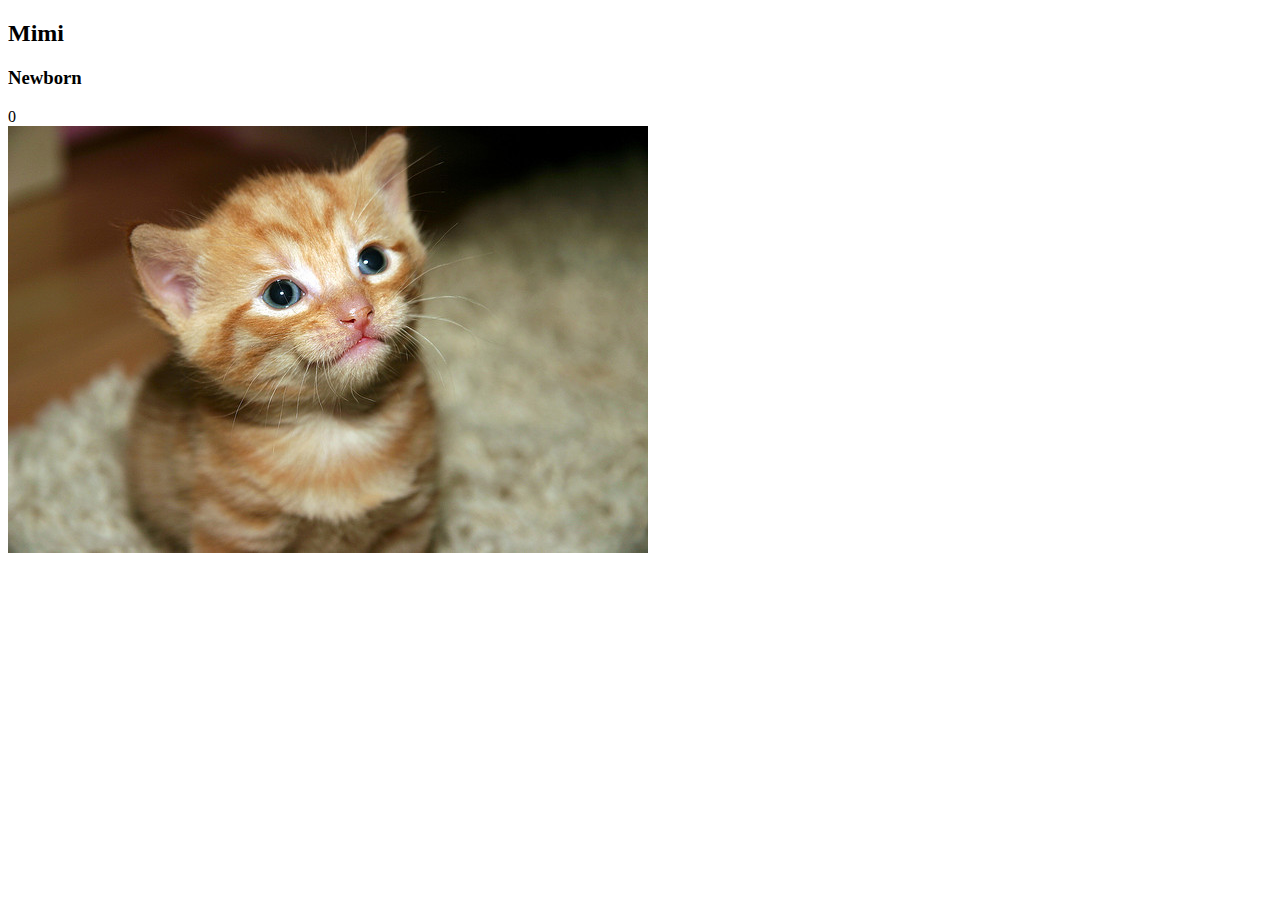
==== index.html @ 5e0030ad "First KO JS Commit" ====
<!DOCTYPE html>
<html lang="en">
<head>
    <meta charset="UTF-8">
    <title>Cat Clicker</title>
</head>
<body>
    <ul id="cat-list"></ul>
    <div id="cat">
    <!-- knockout does not need html id's. it needs data binding. We dont have to take it out but here taken out for clarity. We will then add a class so that CSS can find it.-->
<!--     <h2 id="cat-name"></h2>
        <div id="cat-count"></div>
        <img id="cat-img" src="" alt="cute cat"> -->

<!-- Data-bind here will set h2 text to the 'name in the viewModel in js file. If we want to put multiple bindings inside of a data-bind we use multiple commas. 
To bind and attribute use attr: {src: imgSrc}. If imgSrc changes in view model, the attr: {src: imgSrc} will change -->
        <h2 data-bind="text: name"></h2> 
        <h3 data-bind="text: catLevel"></h3>
        <div data-bind="text: clickCount"></div>
        <img src="" alt="cute cat" data-bind="click: incrementCounter, attr: {src: imgSrc}">
    </div>
    <script src="js/lib/knockout-3.2.0.js"></script>
    <script src="js/app.js"></script>
</body>
</html>
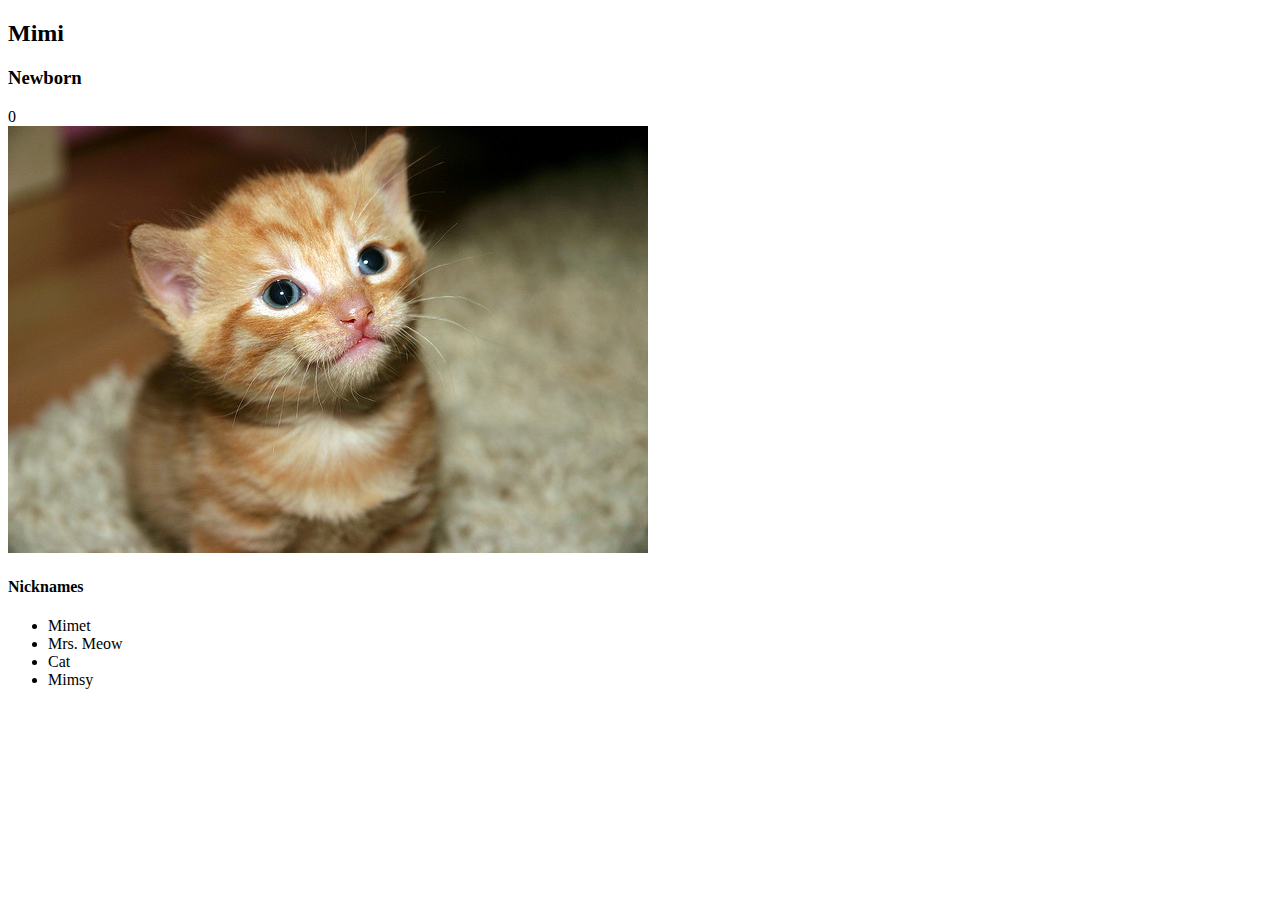
==== commit 28f87959: "Updated viewModel, created view" ====
--- a/index.html
+++ b/index.html
@@ -14,10 +14,16 @@
 
 <!-- Data-bind here will set h2 text to the 'name in the viewModel in js file. If we want to put multiple bindings inside of a data-bind we use multiple commas. 
 To bind and attribute use attr: {src: imgSrc}. If imgSrc changes in view model, the attr: {src: imgSrc} will change -->
-        <h2 data-bind="text: name"></h2> 
-        <h3 data-bind="text: catLevel"></h3>
-        <div data-bind="text: clickCount"></div>
-        <img src="" alt="cute cat" data-bind="click: incrementCounter, attr: {src: imgSrc}">
+        <h2 data-bind="text: currentCat().name"></h2> 
+        <h3 data-bind="text: currentCat().title"></h3>
+        <div data-bind="text: currentCat().clickCount"></div>
+        <img src="" alt="cute cat" data-bind="click: incrementCounter, attr: {src: currentCat().imgSrc}">
+        <h4>Nicknames</h4>
+        <ul data-bind="foreach: currentCat().nickNames">
+            <li>
+            <span data-bind="text: nickName"></span>
+            </li>
+        </ul>
     </div>
     <script src="js/lib/knockout-3.2.0.js"></script>
     <script src="js/app.js"></script>
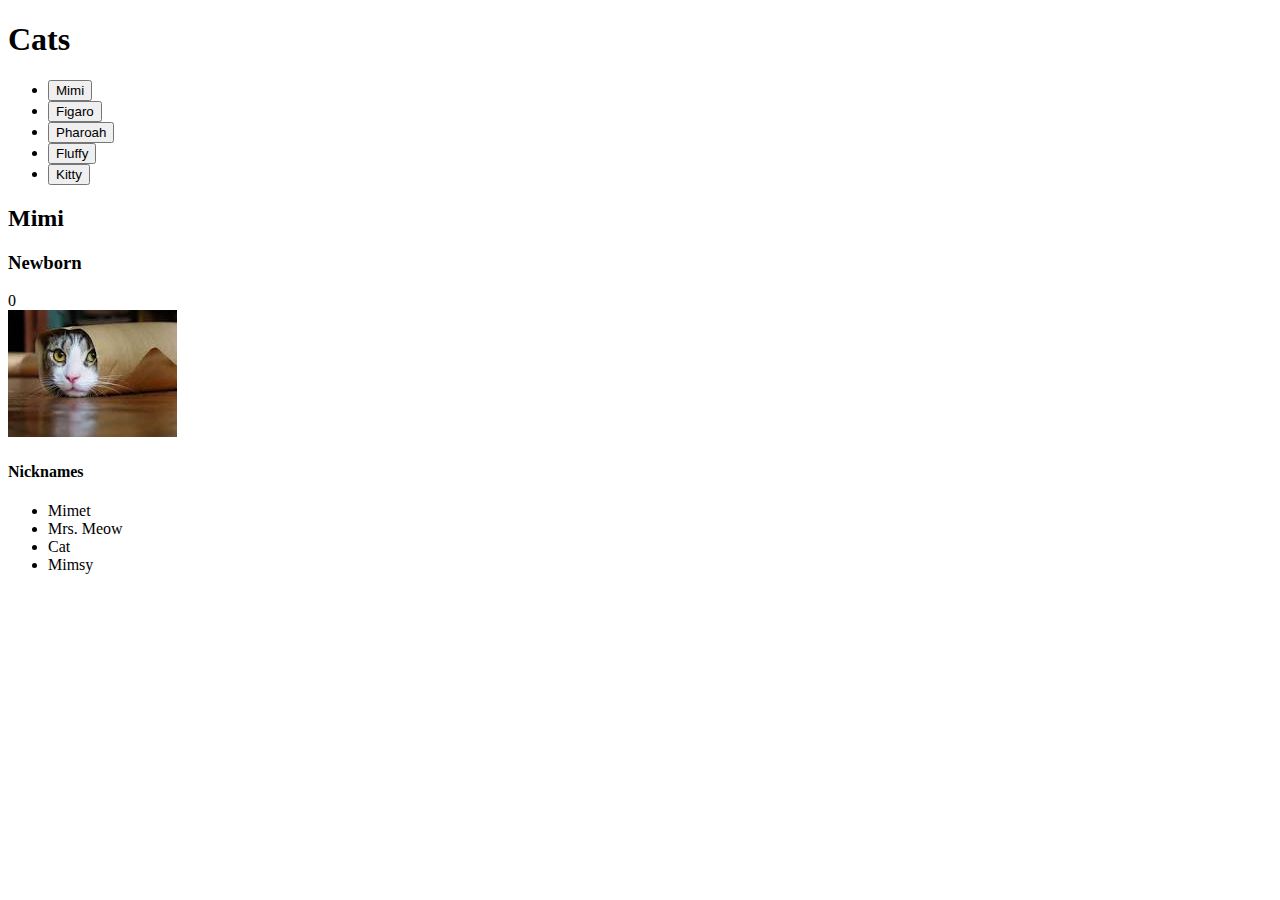
==== commit e14da3a3: "added data-bind to view cat area." ====
--- a/index.html
+++ b/index.html
@@ -2,11 +2,20 @@
 <html lang="en">
 <head>
     <meta charset="UTF-8">
-    <title>Cat Clicker</title>
+    <title>Cat Clicker: Knockout.js</title>
 </head>
 <body>
-    <ul id="cat-list"></ul>
-    <div id="cat">
+    <div id="cat"> 
+        <h1>Cats</h1>
+        <!-- foreach tells ko that catlist is an array and to iterate over it. -->
+        <ul data-bind="foreach: catList"> 
+            <li >
+            <!-- span tell ko what from the array to publish here. -->
+            <button data-bind="click: $parent.setClickedCat"><span data-bind="text: name"></span></button>
+            </li>
+        </ul>
+    </div>
+
     <!-- knockout does not need html id's. it needs data binding. We dont have to take it out but here taken out for clarity. We will then add a class so that CSS can find it.-->
 <!--     <h2 id="cat-name"></h2>
         <div id="cat-count"></div>
@@ -14,15 +23,14 @@
 
 <!-- Data-bind here will set h2 text to the 'name in the viewModel in js file. If we want to put multiple bindings inside of a data-bind we use multiple commas. 
 To bind and attribute use attr: {src: imgSrc}. If imgSrc changes in view model, the attr: {src: imgSrc} will change -->
-        <h2 data-bind="text: currentCat().name"></h2> 
-        <h3 data-bind="text: currentCat().title"></h3>
-        <div data-bind="text: currentCat().clickCount"></div>
-        <img src="" alt="cute cat" data-bind="click: incrementCounter, attr: {src: currentCat().imgSrc}">
+    <div data-bind="with: currentCat">
+        <h2 data-bind="text: name"></h2> 
+        <h3 data-bind="text: title"></h3>
+        <div data-bind="text: clickCount"></div>
+        <img src="" alt="cute cat" data-bind="click:$parent.incrementCounter, attr: {src: img}"></img>
         <h4>Nicknames</h4>
-        <ul data-bind="foreach: currentCat().nickNames">
-            <li>
-            <span data-bind="text: nickName"></span>
-            </li>
+        <ul data-bind="foreach: nickNames">
+            <li data-bind="text: $data"></li>
         </ul>
     </div>
     <script src="js/lib/knockout-3.2.0.js"></script>
